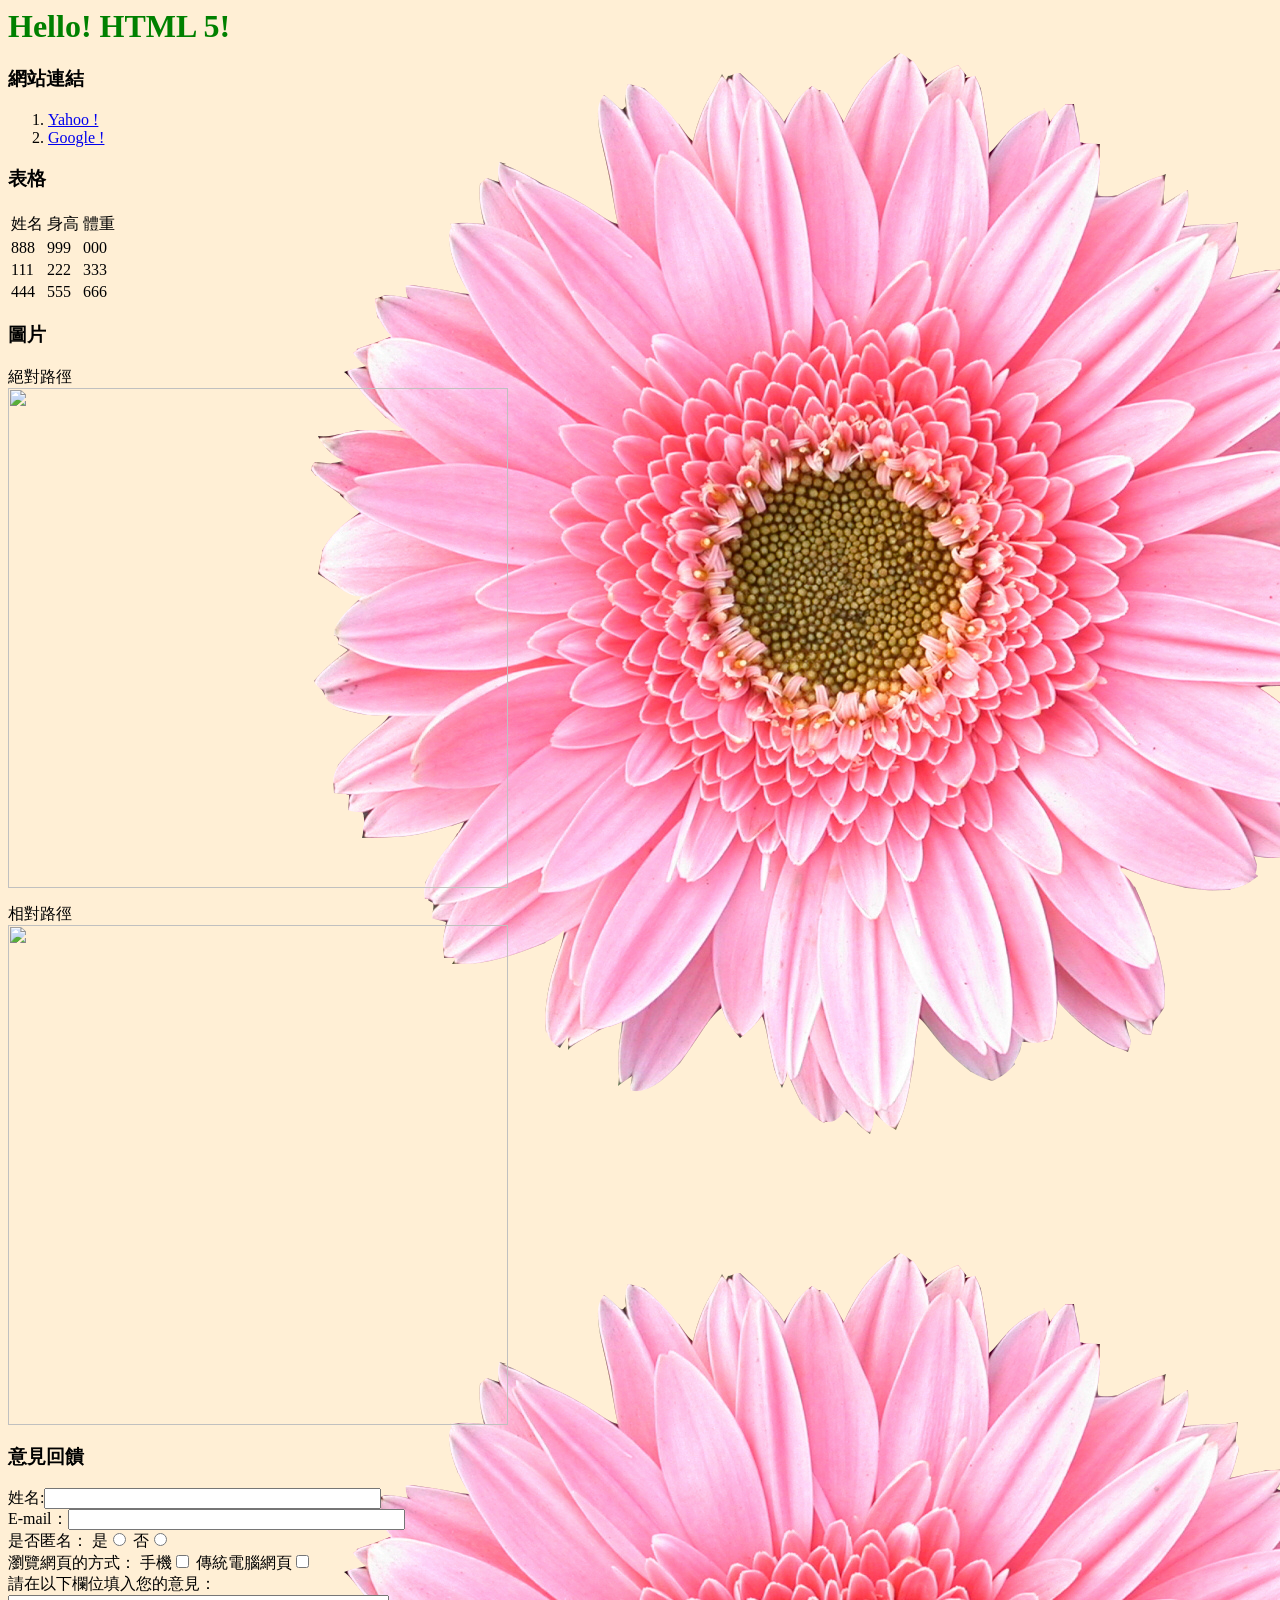
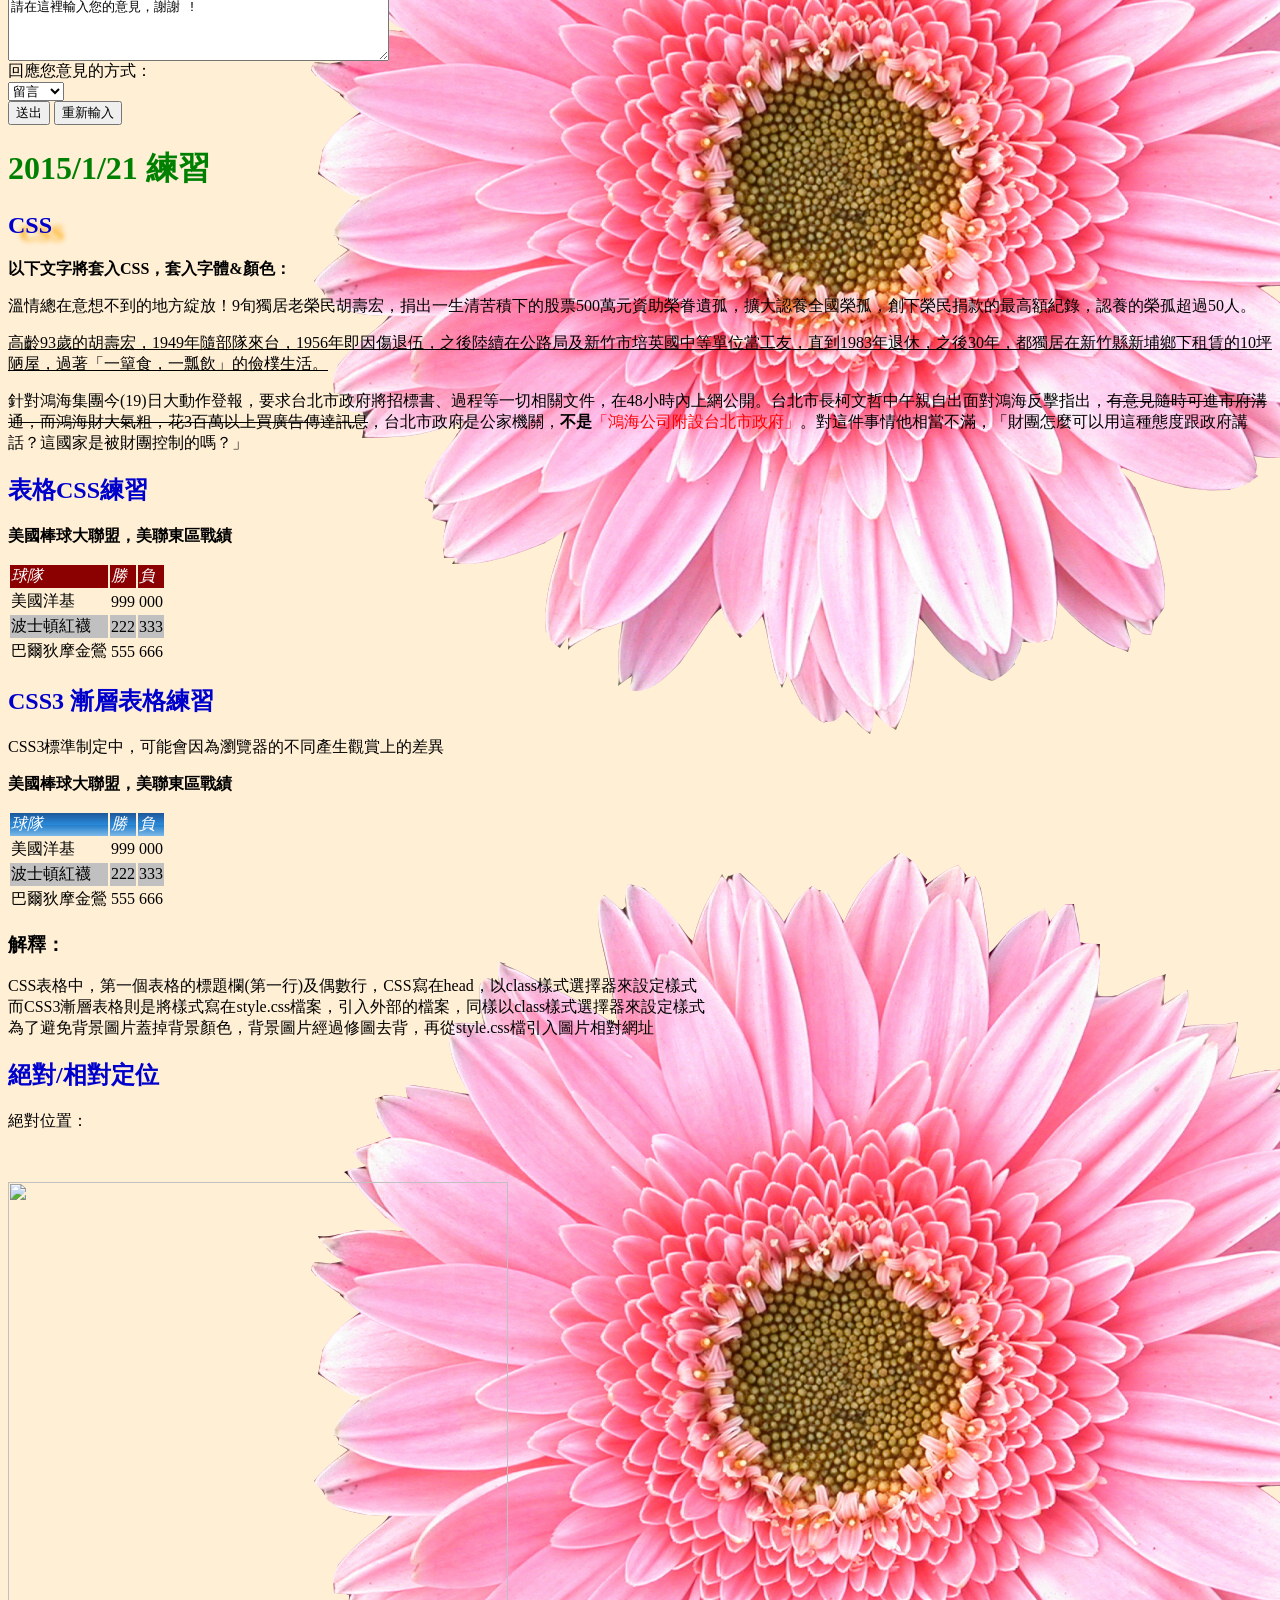
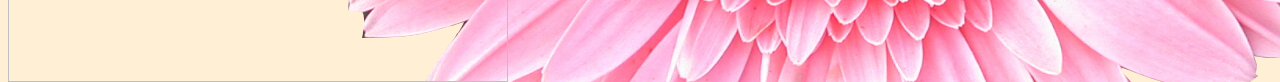
==== index.html @ 80720ba9 "index.html&style.css：將index.html的CSS語法貼到Style.css並自訂樣式名稱 1. index.html刪除11行 2. 將剛才從index.html剪下的第66行" ====
<html>
	<head>
		<meta charset="utf-8">
		<title>練習</title>
		<!--引入"外部"css樣式表檔案-->
		<link rel="stylesheet" type="text/css" href="style.css">
		<!--以下的 style 標籤為 class 樣式選擇器-->
		<style>
			.tabletitle {color:white;background:#8B0000;font-style:italic}
			.Even-numbered_row {background:#C0C0C0;}
		</style>
	</head>
	<body>
		<h1>Hello! HTML 5!</h1></p>
		<h3>網站連結</h3></p>
			<ol>
				<li><a href="http://tw.yahoo.com">Yahoo ! </a></li>
				<li><a href="http://www.google.com">Google !</a></li>
			</ol></p>
		<h3>表格</h3></p>
			<table>
				<tr><td>姓名</td><td>身高</td><td>體重</td></tr>
				<tr><td>888</td><td>999</td><td>000</td></tr>
				<tr><td>111</td><td>222</td><td>333</td></tr>
				<tr><td>444</td><td>555</td><td>666</td></tr>
			</table>
		</p>
		<h3>圖片</h3></p>
			絕對路徑</br>
				<img width="500" src="http://i.imgur.com/4lrLq9X.jpg">
			</p>
			相對路徑</br>
				<img width="500" src="images/62.jpg">
			</p>
		<h3>意見回饋</h3></p>
			<form>
				姓名:<input type="text" name="UserName" size="40"/></br>
				E-mail：<input type="text" name="UserEmail" size="40"/></br>
				是否匿名：&nbsp;是<input type="radio" name="Anonymous">&nbsp;否<input type="radio" name="Anonymous"></br>
				瀏覽網頁的方式：&nbsp手機<input type="checkbox" name="Phone">&nbsp傳統電腦網頁<input type="checkbox" name="PC"></br>
				請在以下欄位填入您的意見：</br>
					<textarea name="UesrTrouble" cols="45" rows="4">請在這裡輸入您的意見，謝謝 ! </textarea></br>
				回應您意見的方式：</br>
					<select name="ResponsesOption[]" size="1"  >
						<option value="comments">留言</option>
						<option value="Email">Email</option>
					</select></br>
				<input type="submit" value="送出">
				<input type="reset" value="重新輸入"></br>
			</form></p>
			<h1>2015/1/21&nbsp;練習</h1>
			<h2 style="text-shadow:12px 8px 5px orange">CSS</h2></p>
			<b>以下文字將套入CSS，套入字體&顏色：</b></br>
				<p style="font-family:'標楷體'">溫情總在意想不到的地方綻放！9旬獨居老榮民胡壽宏，捐出一生清苦積下的股票500萬元資助榮眷遺孤，擴大認養全國榮孤，創下榮民捐款的最高額紀錄，認養的榮孤超過50人。</p>
				<p style="font-family:'標楷體';text-decoration:underline;">高齡93歲的胡壽宏，1949年隨部隊來台，1956年即因傷退伍，之後陸續在公路局及新竹市培英國中等單位當工友，直到1983年退休，之後30年，都獨居在新竹縣新埔鄉下租賃的10坪陋屋，過著「一簞食，一瓢飲」的儉樸生活。</p>
				<p style="font-family:'標楷體'">針對鴻海集團今(19)日大動作登報，要求台北市政府將招標書、過程等一切相關文件，在48小時內上網公開。台北市長柯文哲中午親自出面對鴻海反擊指出，<span style="text-decoration:line-through;">有意見隨時可進市府溝通，而鴻海財大氣粗，花3百萬以上買廣告傳達訊息</span>，台北市政府是公家機關，<b>不是</b><span style="color:#ff0000">「鴻海公司附設台北市政府」</span>。對這件事情他相當不滿，「財團怎麼可以用這種態度跟政府講話？這國家是被財團控制的嗎？」</p>
			<h2>表格CSS練習</h2></p>
			<b>美國棒球大聯盟，美聯東區戰績</b></p>
				<table>
					<tr class="tabletitle"><td>球隊</td><td>勝</td><td>負</td></tr>
					<tr><td>美國洋基</td><td>999</td><td>000</td></tr>
					<tr class="Even-numbered_row"><td>波士頓紅襪</td><td>222</td><td>333</td></tr>
					<tr><td>巴爾狄摩金鶯</td><td>555</td><td>666</td></tr>
				</table></p>
			<h2>CSS3 漸層表格練習</h2>
			<p><span style="">CSS3標準制定中，可能會因為瀏覽器的不同產生觀賞上的差異</span></p>
			<b>美國棒球大聯盟，美聯東區戰績</b></p>
				<table>
					<tr class="css3_tabletitle"><td>球隊</td><td>勝</td><td>負</td></tr>
					<tr><td>美國洋基</td><td>999</td><td>000</td></tr>
					<tr class="Even-numbered_row"><td>波士頓紅襪</td><td>222</td><td>333</td></tr>
					<tr><td>巴爾狄摩金鶯</td><td>555</td><td>666</td></tr>
				</table></p>
			<h3>解釋：</h3></p>
			CSS表格中，第一個表格的標題欄(第一行)及偶數行，CSS寫在head，以class樣式選擇器來設定樣式</br>
			而CSS3漸層表格則是將樣式寫在style.css檔案，引入外部的檔案，同樣以class樣式選擇器來設定樣式</br>
			為了避免背景圖片蓋掉背景顏色，背景圖片經過修圖去背，再從style.css檔引入圖片相對網址</p>
				
			<!--絕對定位與相對定位的設定，圖片會檔掉以下文字，所以註解掉，可用CSS樣式的z-index設定值來解決此問題-->
			<h2>絕對/相對定位</h2></p>
			絕對位置：</br>
			<img width="500" src="images/62.jpg" style="position:relative;top:50px;lift:100px">
			</p>
			
	</body>
</html>
---- style.css ----
body {
	background:#ffefd5;
	background-image:url(images/4.png);
}

h1 {color:green}

h2 {color:#0000CD}

.CSS3-warning {
	color:red; 
	background-color:Orange
	}

.css3_tabletitle {
	color:white;
	font-style:italic;
	background: linear-gradient(
						to bottom, 
						#1e5799 0%,
						#2989d8 50%,
						#207cca 51%,
						#7db9e8 100%
						)
	
}
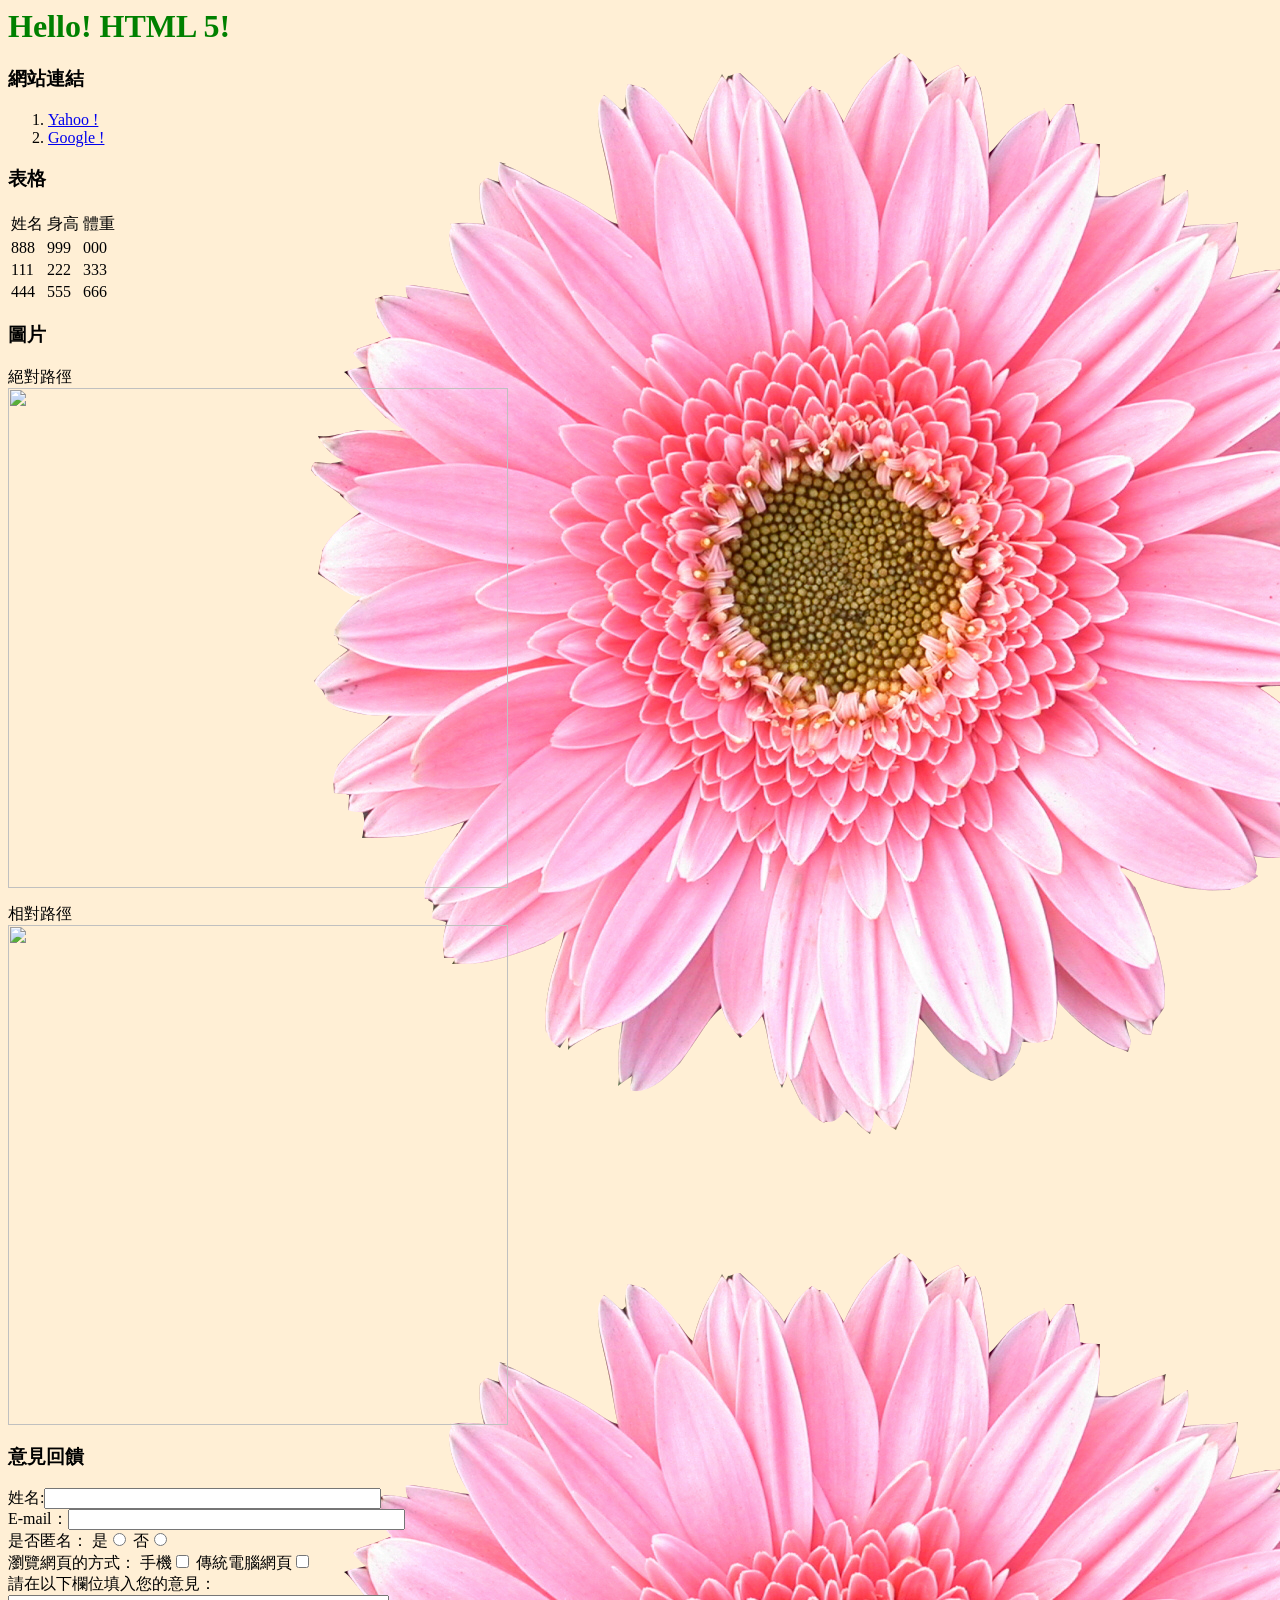
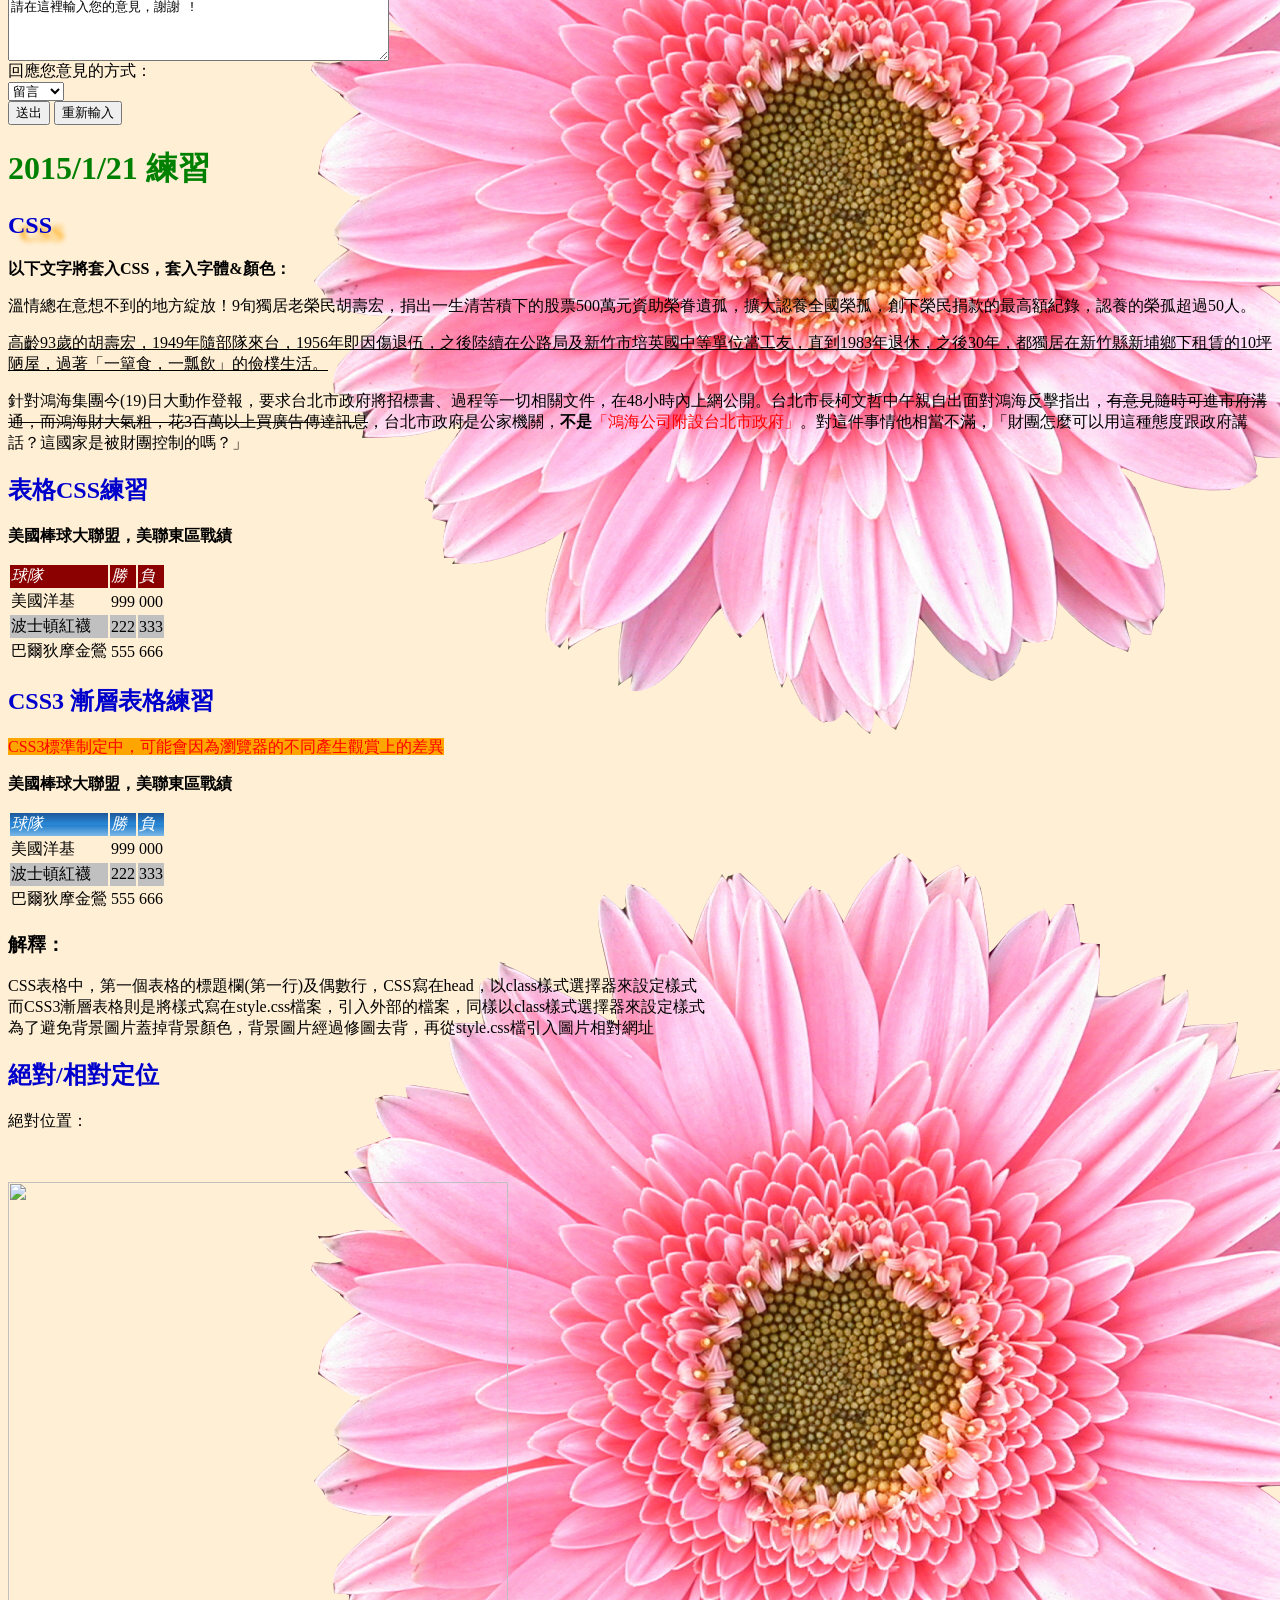
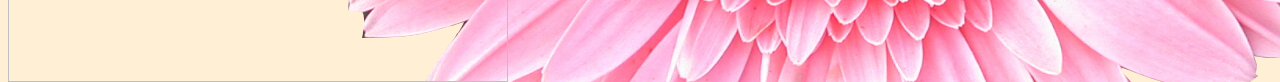
==== commit a313b669: "index.html：變更span標籤內的樣式設定，由直接設定樣式改成自訂樣式名稱 將66行由style變更為class，由原本直接在Style設定語法的方式改成利用class的方式設定自訂CSS樣式" ====
--- a/index.html
+++ b/index.html
@@ -63,7 +63,7 @@
 					<tr><td>巴爾狄摩金鶯</td><td>555</td><td>666</td></tr>
 				</table></p>
 			<h2>CSS3 漸層表格練習</h2>
-			<p><span style="">CSS3標準制定中，可能會因為瀏覽器的不同產生觀賞上的差異</span></p>
+			<p><span class="CSS3-warning">CSS3標準制定中，可能會因為瀏覽器的不同產生觀賞上的差異</span></p>
 			<b>美國棒球大聯盟，美聯東區戰績</b></p>
 				<table>
 					<tr class="css3_tabletitle"><td>球隊</td><td>勝</td><td>負</td></tr>
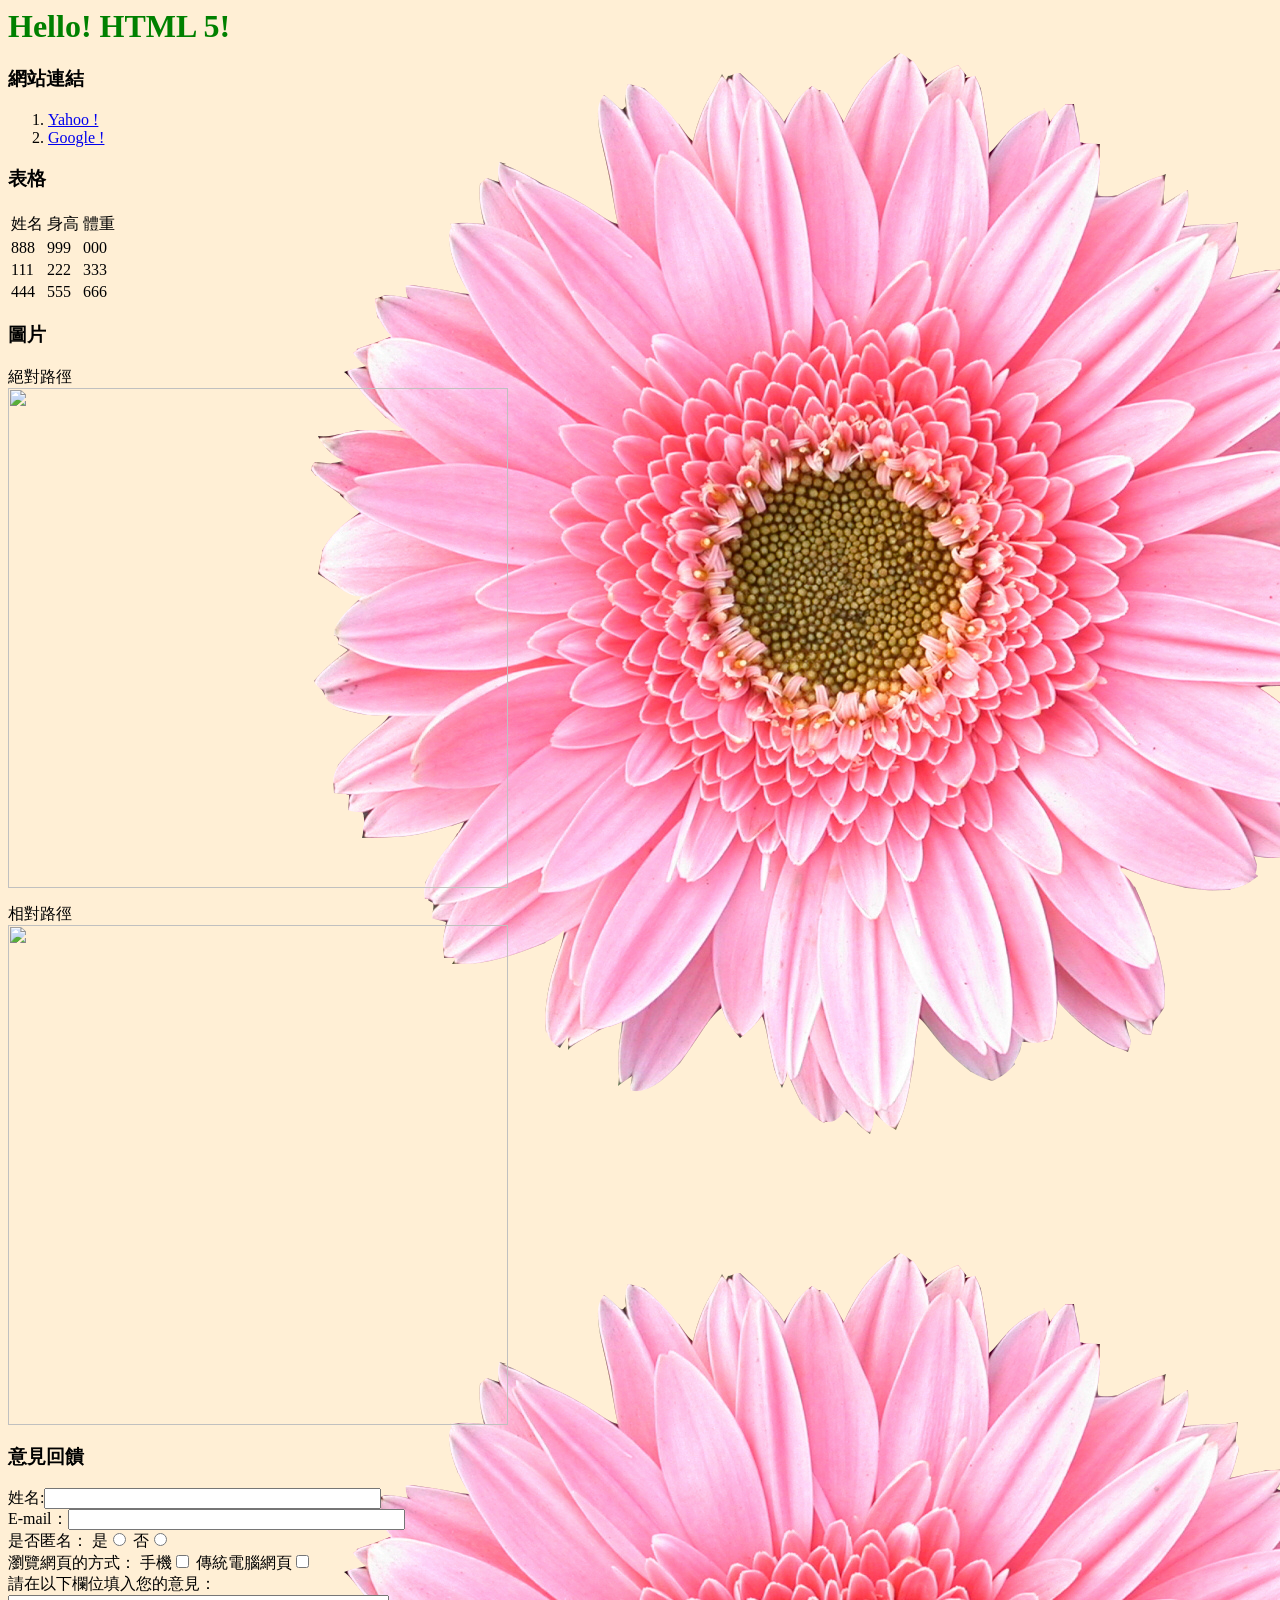
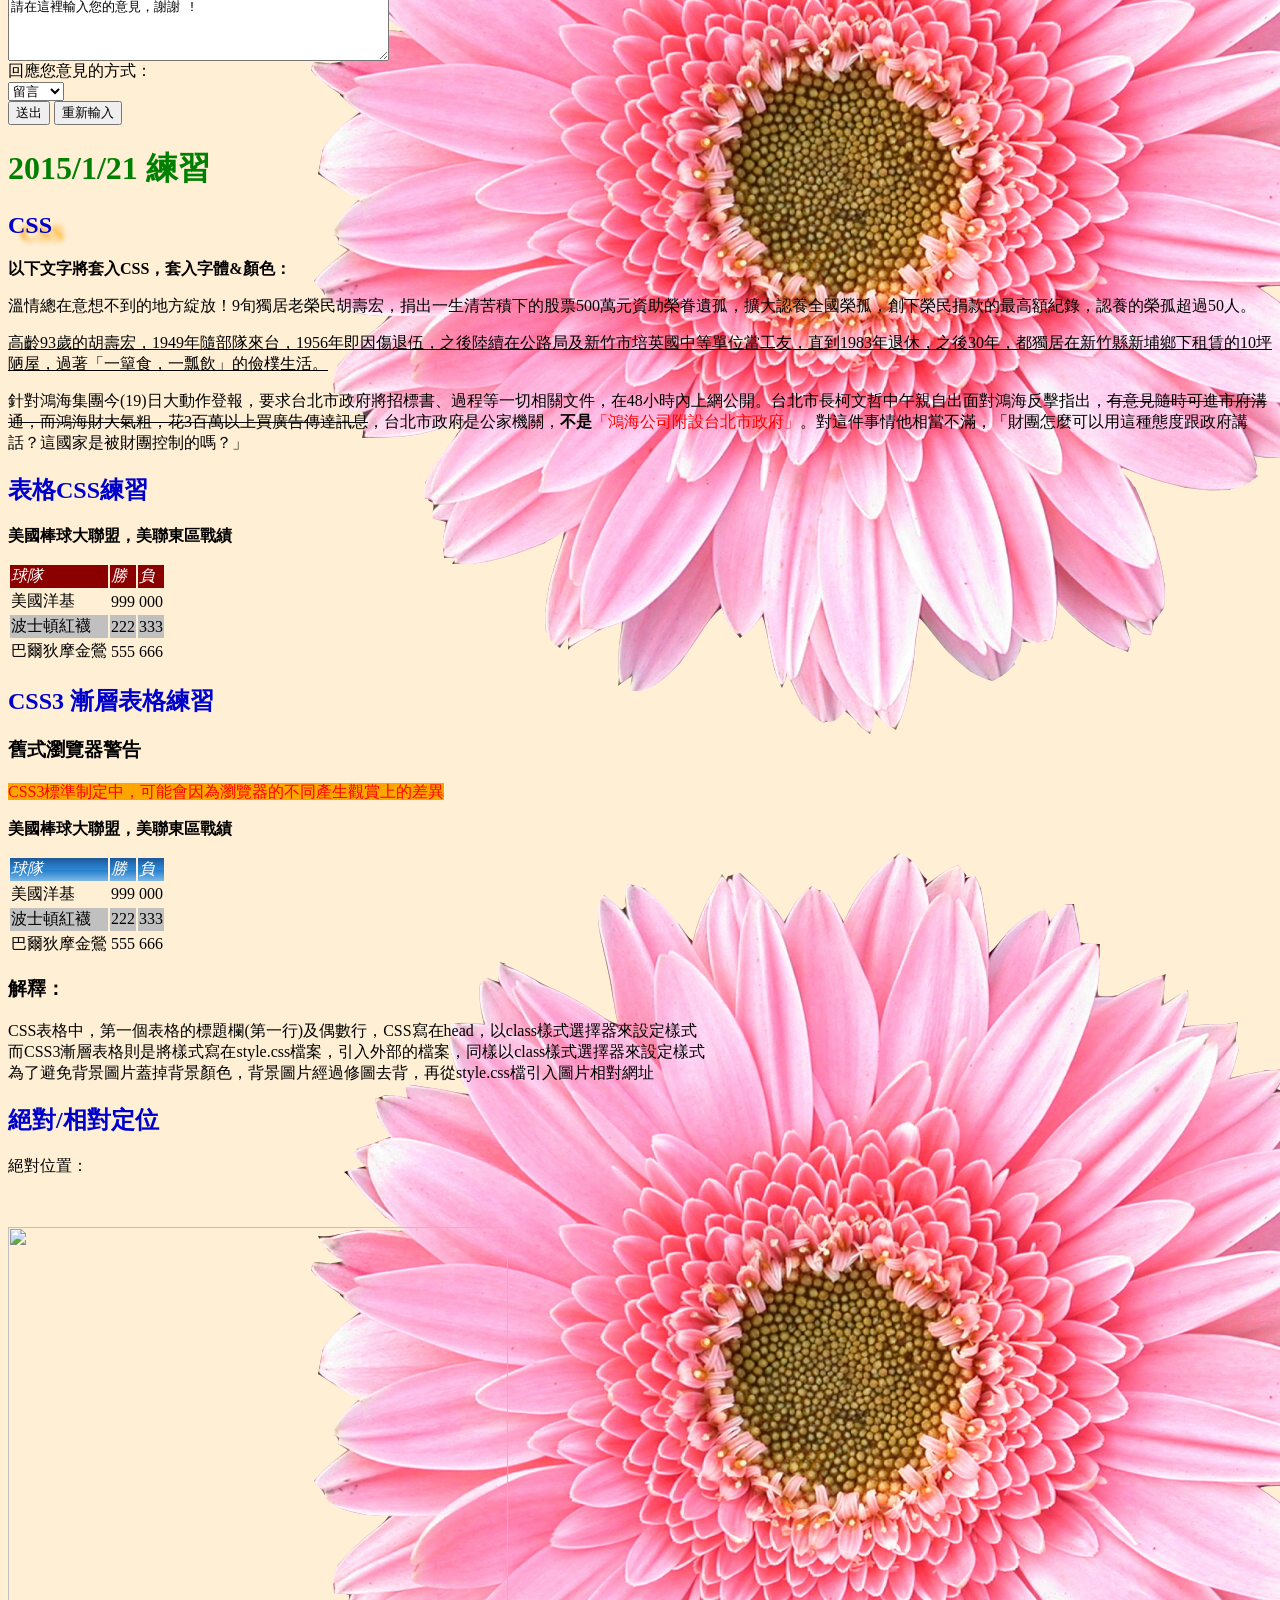
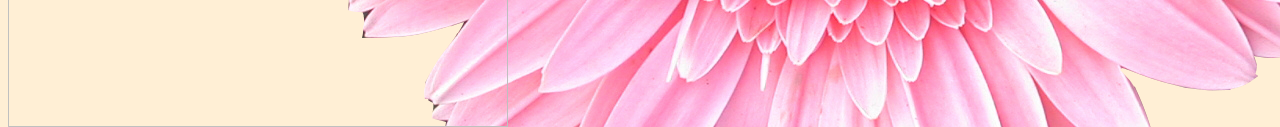
==== commit 796b2efd: "index.html：修改排版及增加段落 1. 在65行增加分段 2. 在66行增加"舊式瀏覽器警告"字樣，並設定為h3" ====
--- a/index.html
+++ b/index.html
@@ -62,8 +62,10 @@
 					<tr class="Even-numbered_row"><td>波士頓紅襪</td><td>222</td><td>333</td></tr>
 					<tr><td>巴爾狄摩金鶯</td><td>555</td><td>666</td></tr>
 				</table></p>
-			<h2>CSS3 漸層表格練習</h2>
-			<p><span class="CSS3-warning">CSS3標準制定中，可能會因為瀏覽器的不同產生觀賞上的差異</span></p>
+			<h2>CSS3 漸層表格練習</h2></p>
+			<h3>舊式瀏覽器警告</h3></p>
+			<p><span class="CSS3-WARNING">CSS3標準制定中，可能會因為瀏覽器的不同產生觀賞上的差異</span></p>
+			
 			<b>美國棒球大聯盟，美聯東區戰績</b></p>
 				<table>
 					<tr class="css3_tabletitle"><td>球隊</td><td>勝</td><td>負</td></tr>
--- a/style.css
+++ b/style.css
@@ -7,7 +7,7 @@
 
 h2 {color:#0000CD}
 
-.CSS3-warning {
+.CSS3-WARNING {
 	color:red; 
 	background-color:Orange
 	}
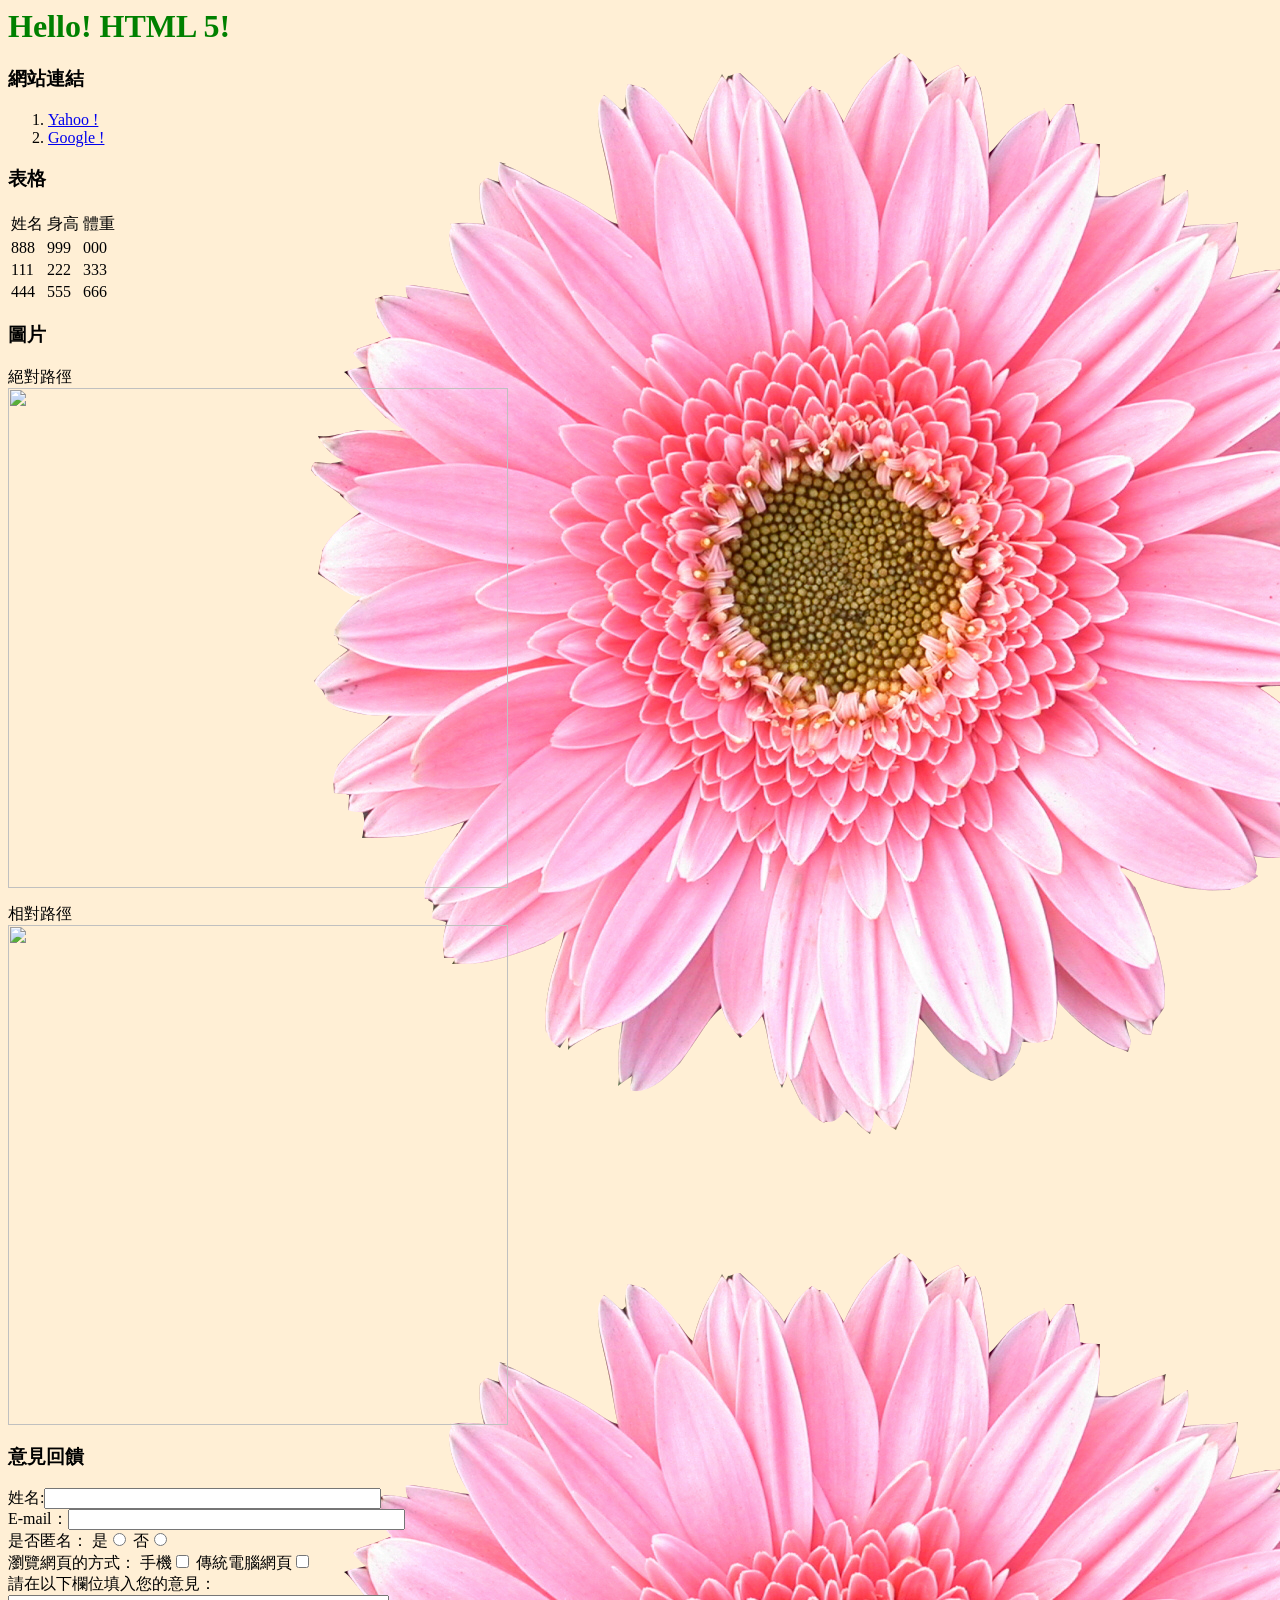
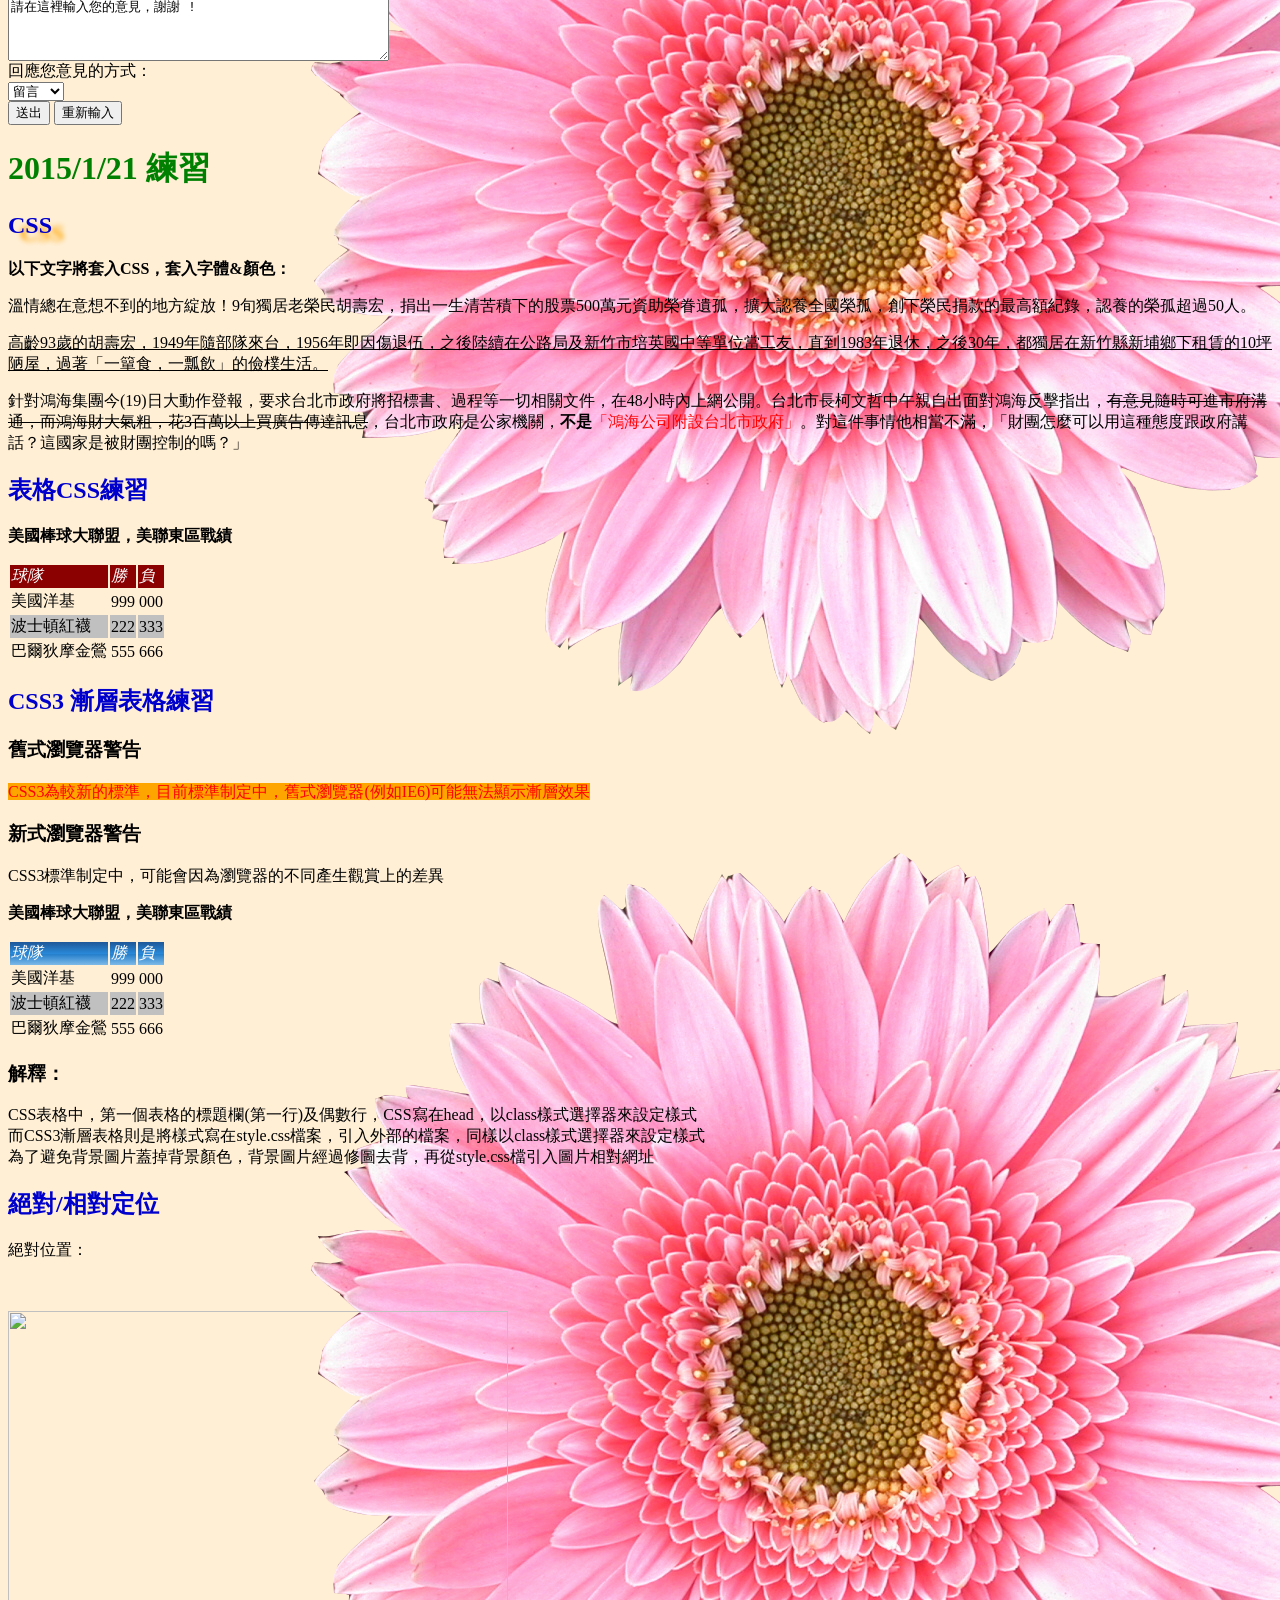
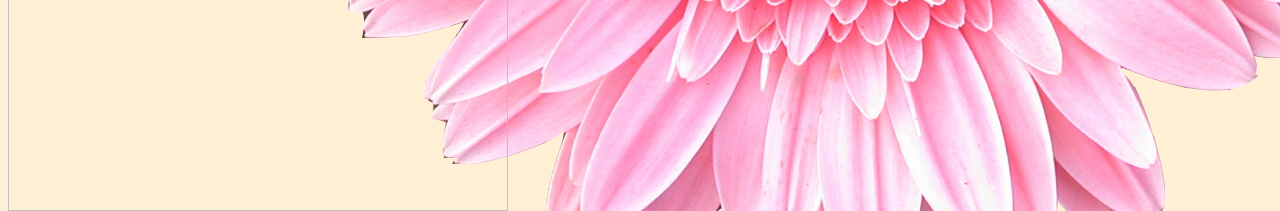
==== commit 40c658f5: "index.html：修改CSS漸層警告相關內容 1. 修改67行字樣 2. 增加68標題及69字樣" ====
--- a/index.html
+++ b/index.html
@@ -64,7 +64,9 @@
 				</table></p>
 			<h2>CSS3 漸層表格練習</h2></p>
 			<h3>舊式瀏覽器警告</h3></p>
-			<p><span class="CSS3-WARNING">CSS3標準制定中，可能會因為瀏覽器的不同產生觀賞上的差異</span></p>
+			<p><span class="CSS3-WARNING">CSS3為較新的標準，目前標準制定中，舊式瀏覽器(例如IE6)可能無法顯示漸層效果</span></p>
+			<h3>新式瀏覽器警告</h3></p>
+			<p><span class="">CSS3標準制定中，可能會因為瀏覽器的不同產生觀賞上的差異</span></p>
 			
 			<b>美國棒球大聯盟，美聯東區戰績</b></p>
 				<table>
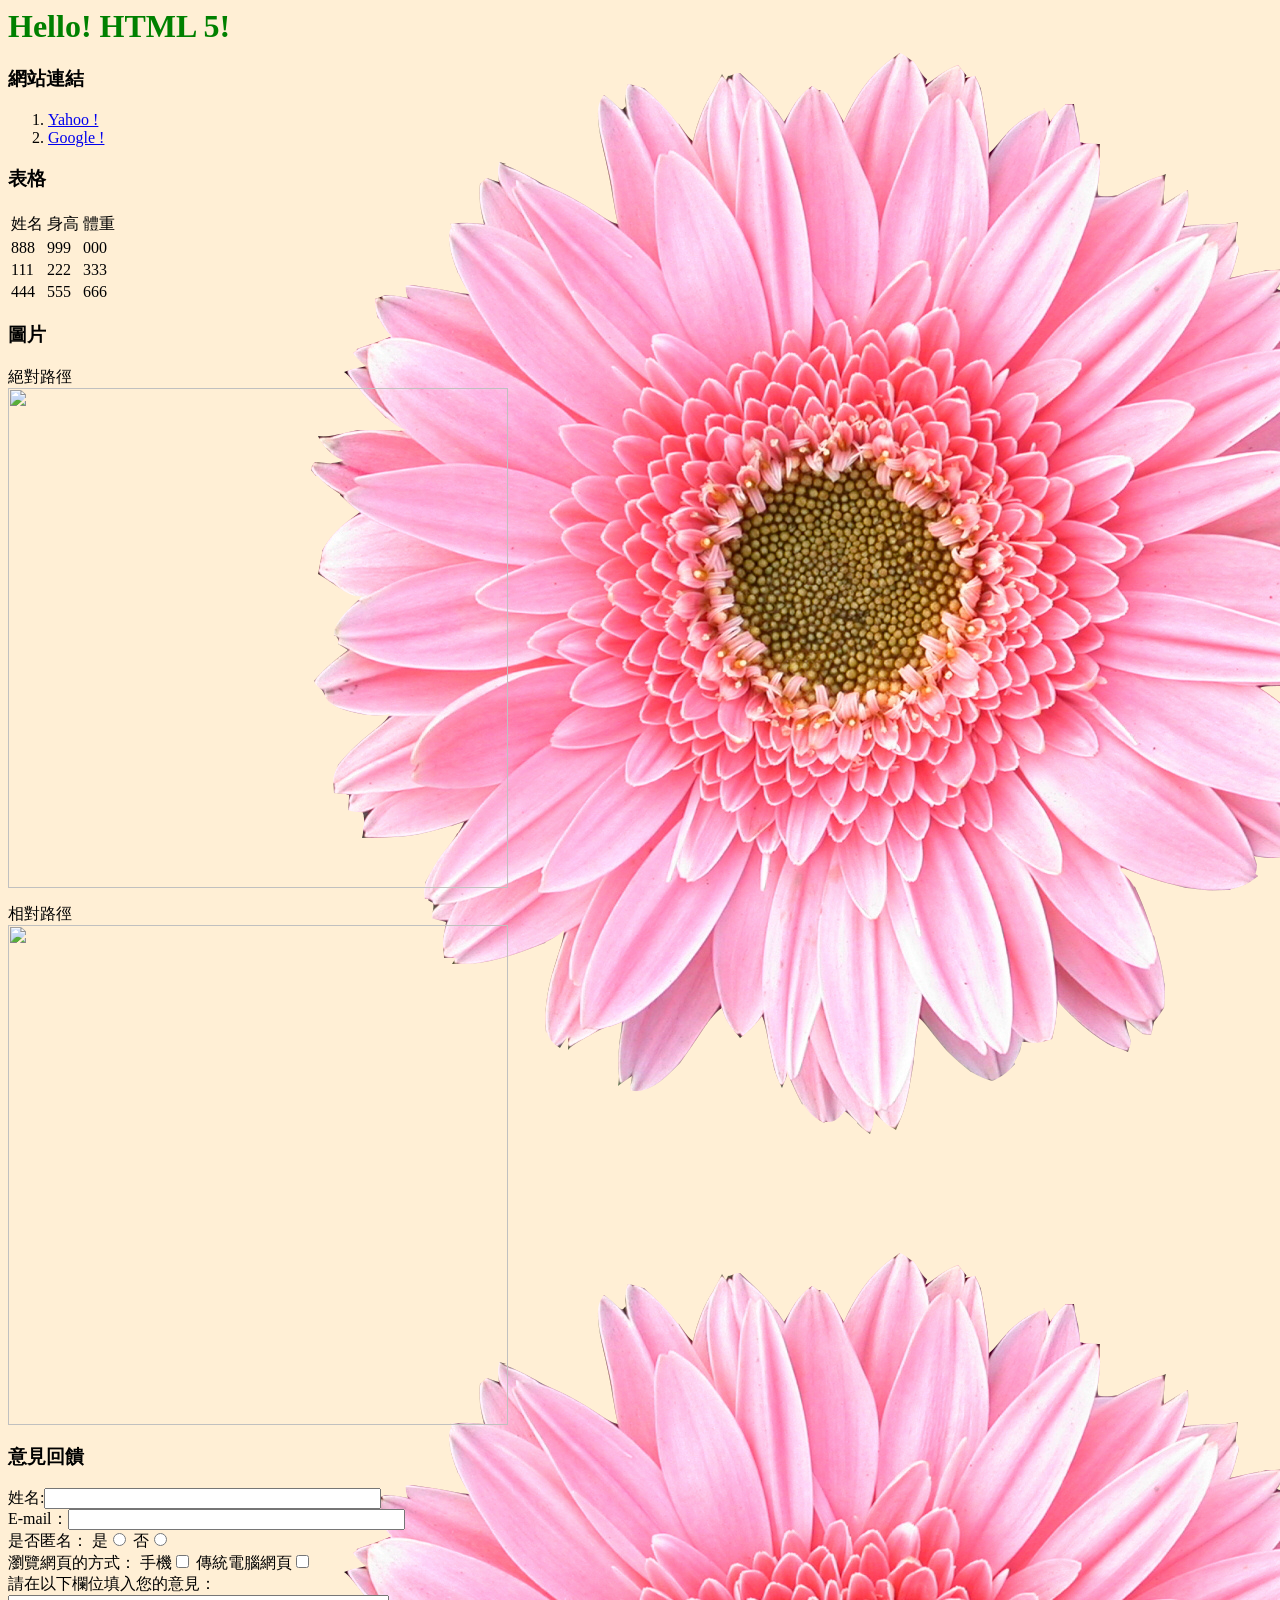
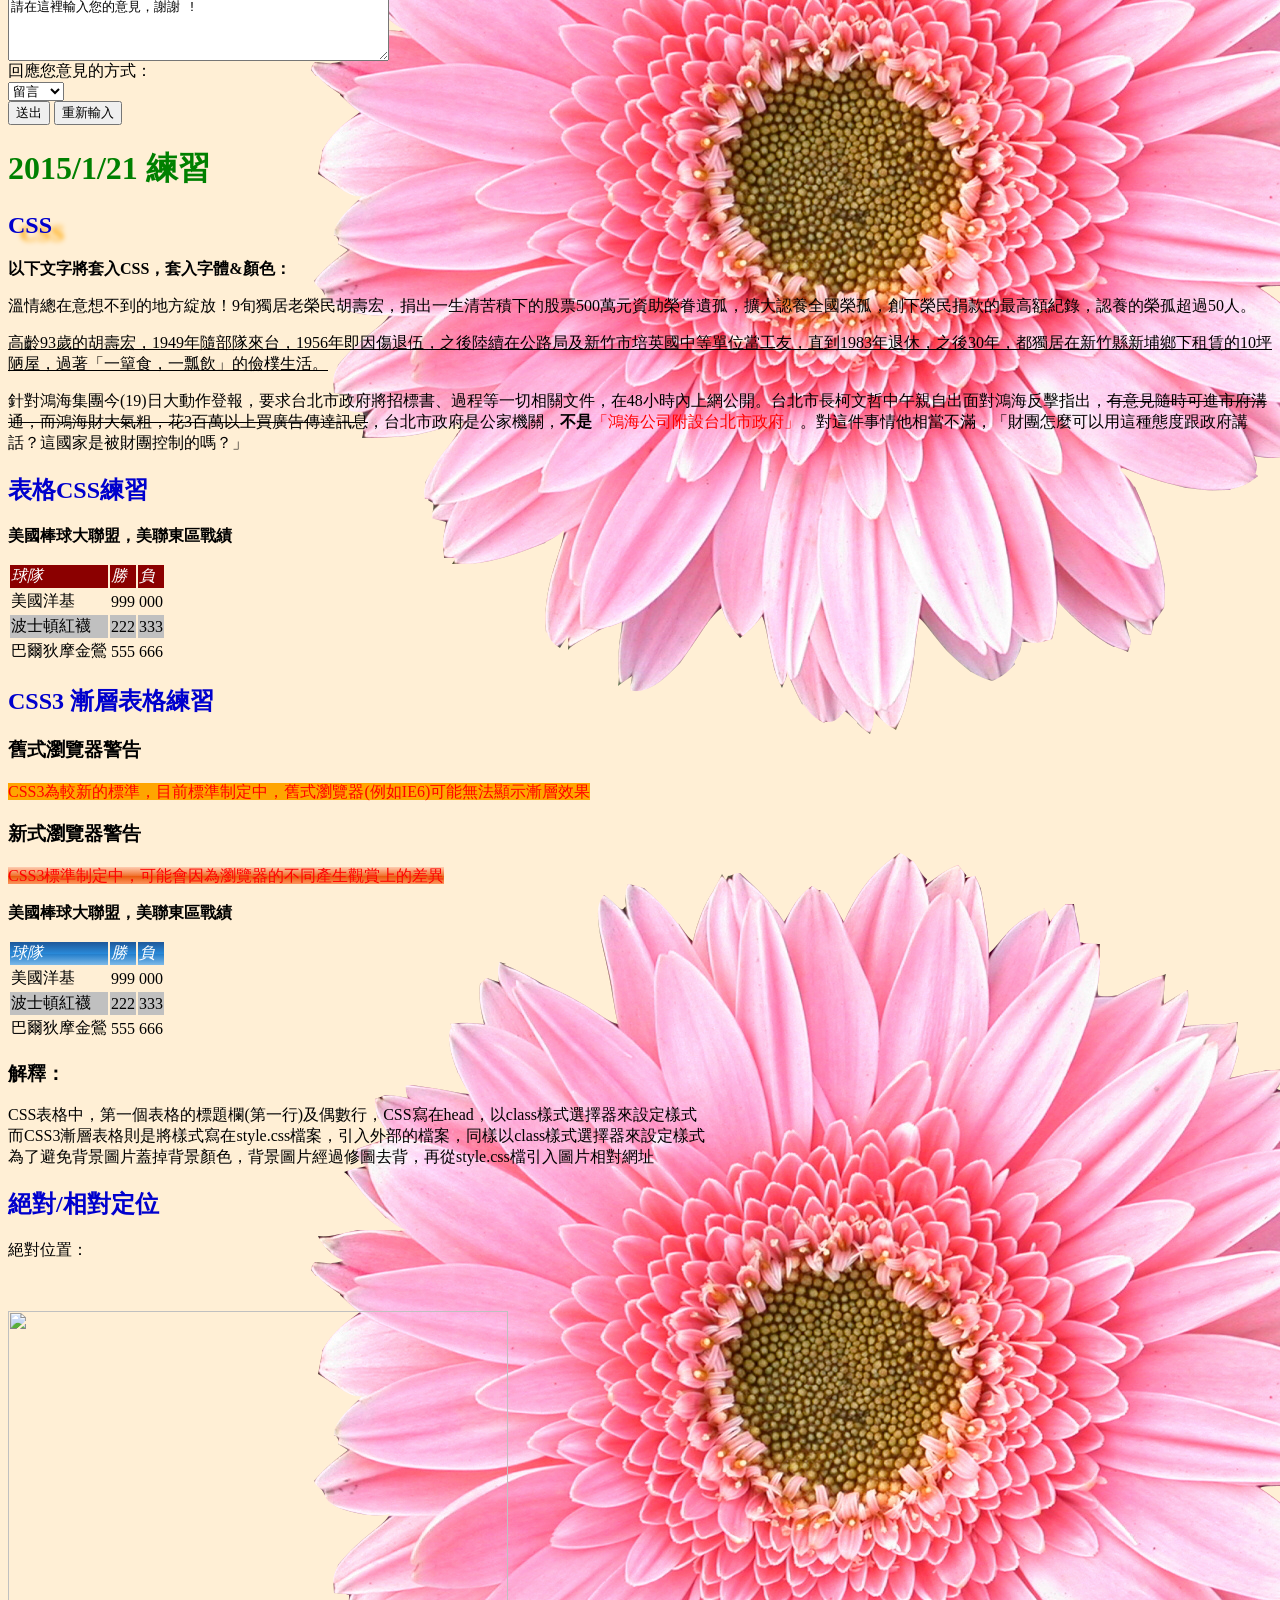
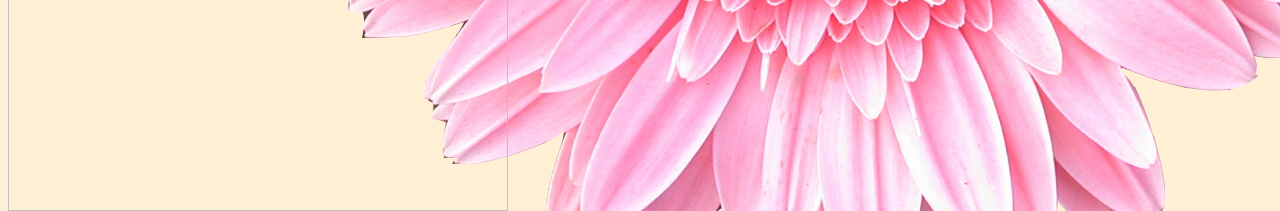
==== commit 34c1632a: "index.html：在69行加入CSS3樣式表名稱 在69行加入的Class增加CSS3-WARNING-NEW自訂樣式表" ====
--- a/index.html
+++ b/index.html
@@ -64,9 +64,9 @@
 				</table></p>
 			<h2>CSS3 漸層表格練習</h2></p>
 			<h3>舊式瀏覽器警告</h3></p>
-			<p><span class="CSS3-WARNING">CSS3為較新的標準，目前標準制定中，舊式瀏覽器(例如IE6)可能無法顯示漸層效果</span></p>
+			<p><span class="CSS3-WARNING-OLD">CSS3為較新的標準，目前標準制定中，舊式瀏覽器(例如IE6)可能無法顯示漸層效果</span></p>
 			<h3>新式瀏覽器警告</h3></p>
-			<p><span class="">CSS3標準制定中，可能會因為瀏覽器的不同產生觀賞上的差異</span></p>
+			<p><span class="CSS3-WARNING-NEW">CSS3標準制定中，可能會因為瀏覽器的不同產生觀賞上的差異</span></p>
 			
 			<b>美國棒球大聯盟，美聯東區戰績</b></p>
 				<table>
--- a/style.css
+++ b/style.css
@@ -7,10 +7,20 @@
 
 h2 {color:#0000CD}
 
-.CSS3-WARNING {
+.CSS3-WARNING-OLD {
 	color:red; 
 	background-color:Orange
 	}
+.CSS3-WARNING-NEW {
+	color:red;
+	background: linear-gradient(
+						to bottom, 
+						#feccb1 0%,
+						#f17432 50%,
+						#ea5507 51%,
+						#fb955e 100%);
+	}
+	
 
 .css3_tabletitle {
 	color:white;
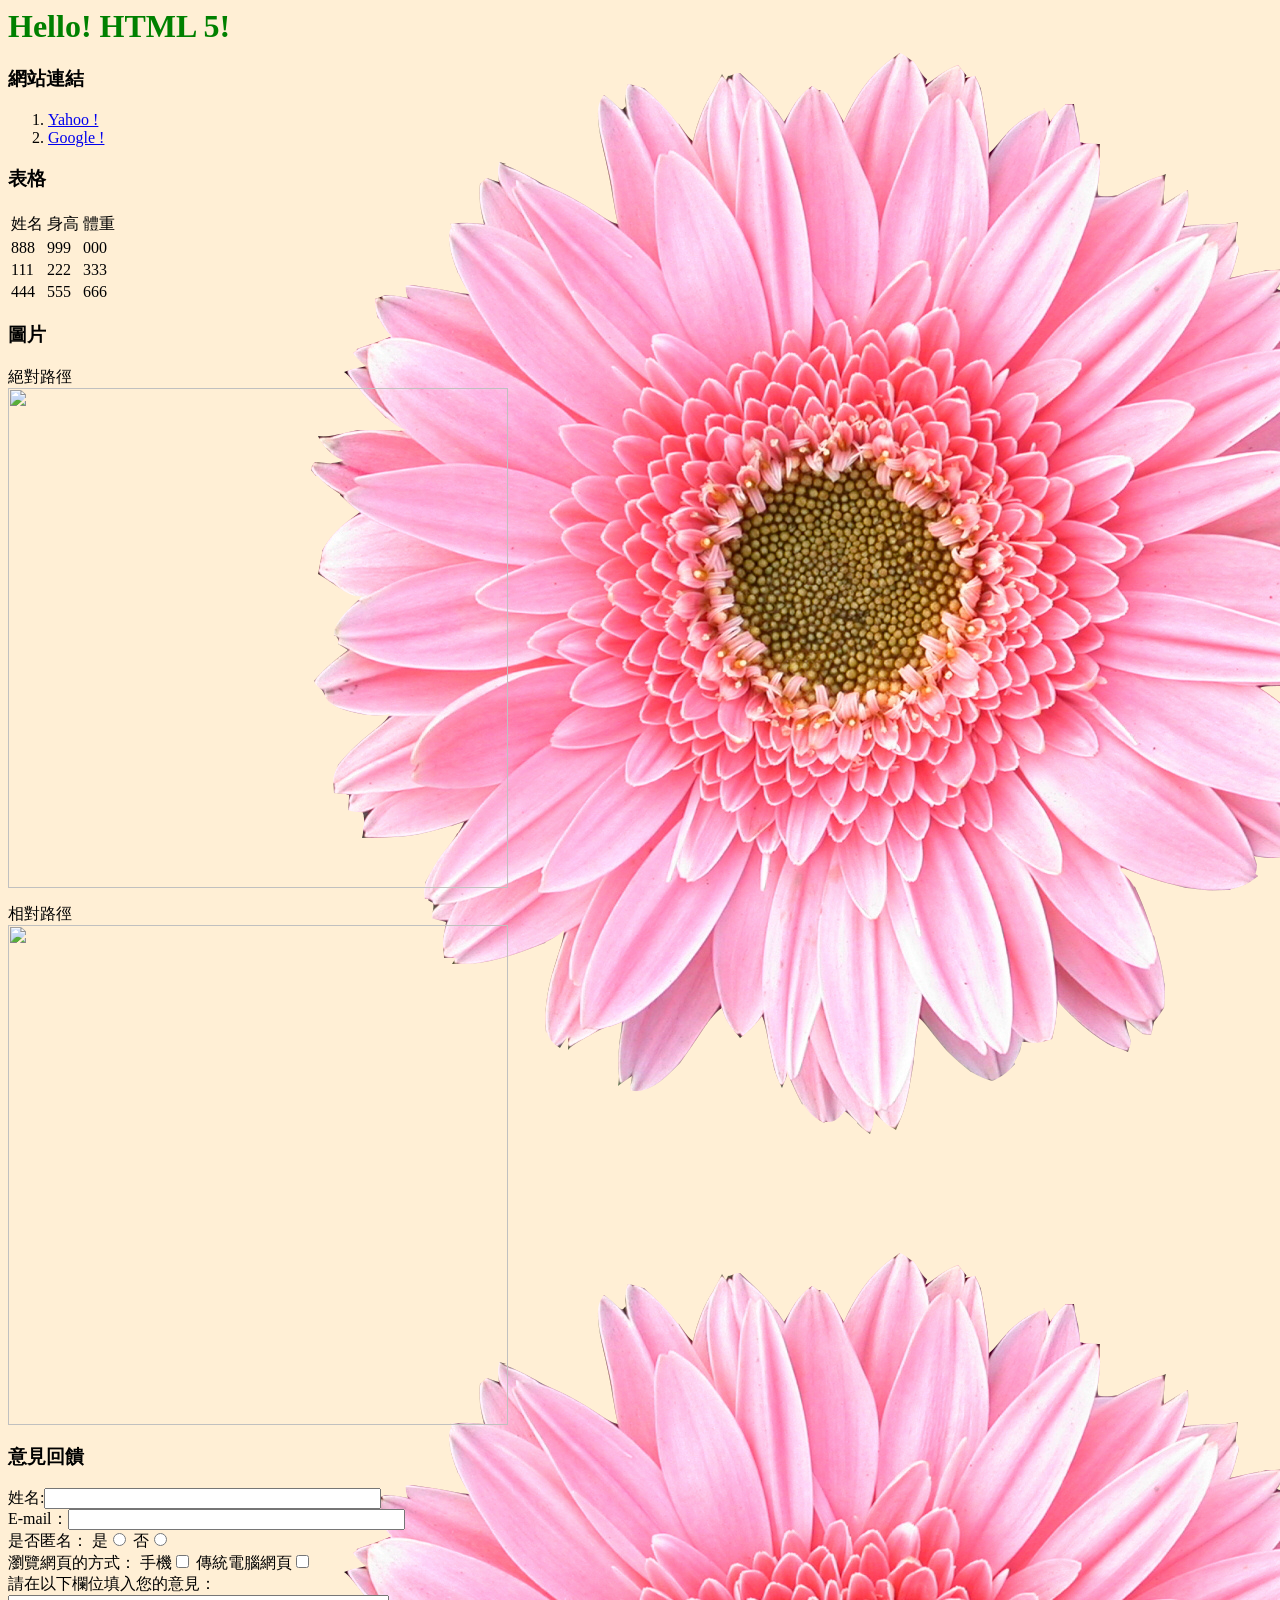
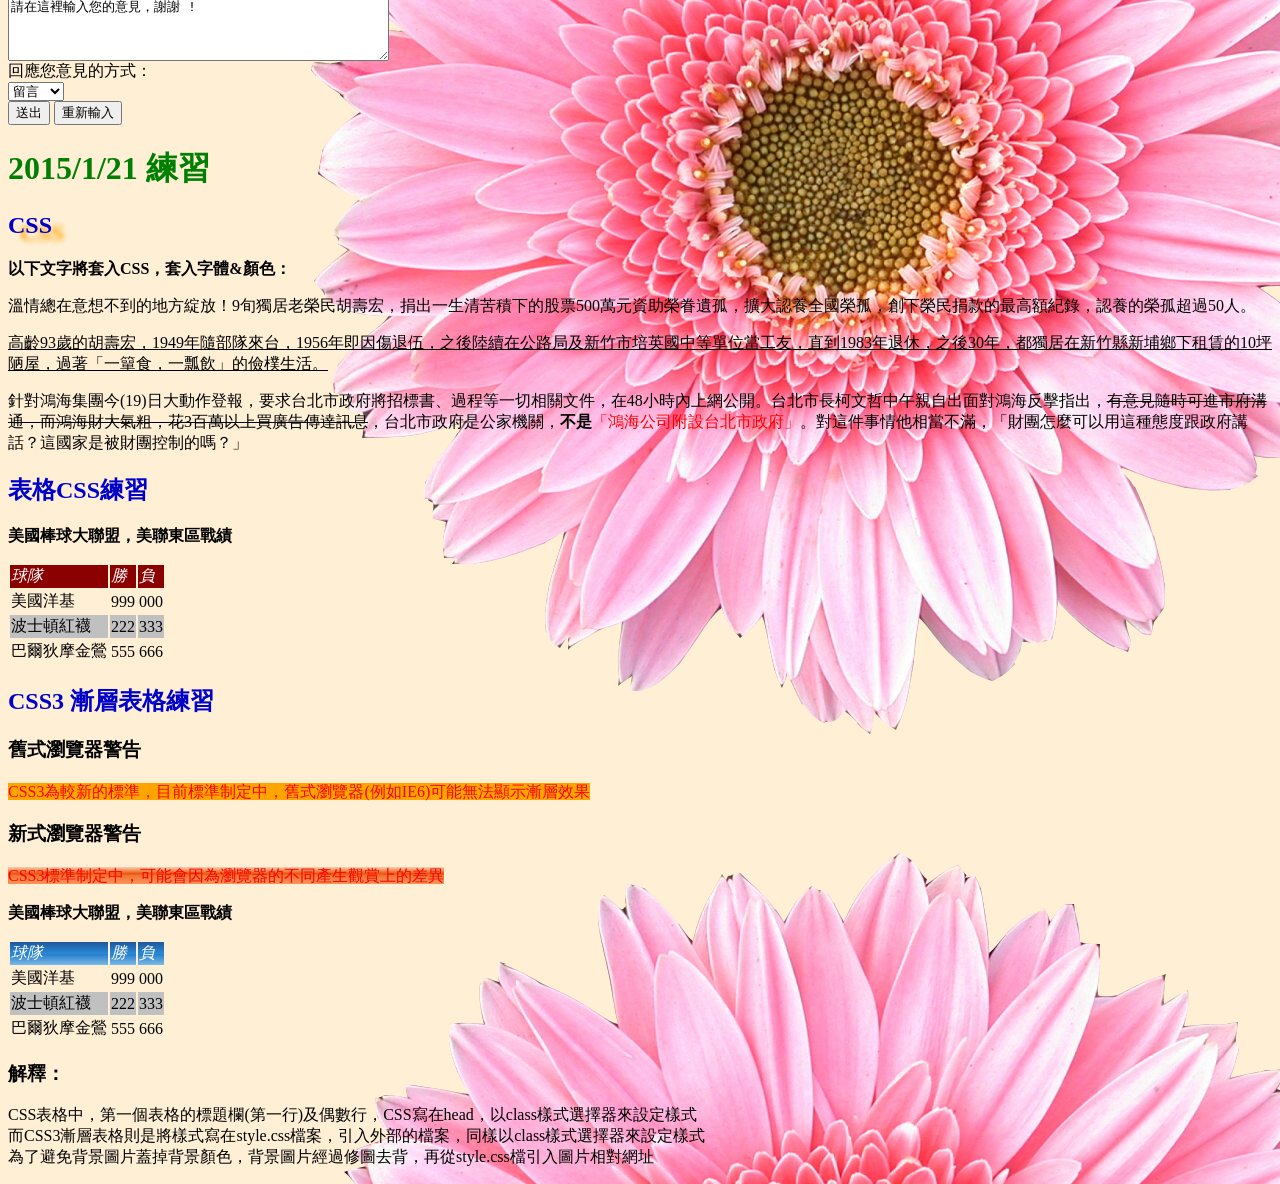
==== commit b27b8e80: "index.html：刪除有問題的語法 因為這一段有點小問題，加上先前已經移除了一個段落，造成此段不完整，因此刪除掉這一段" ====
--- a/index.html
+++ b/index.html
@@ -79,12 +79,6 @@
 			CSS表格中，第一個表格的標題欄(第一行)及偶數行，CSS寫在head，以class樣式選擇器來設定樣式</br>
 			而CSS3漸層表格則是將樣式寫在style.css檔案，引入外部的檔案，同樣以class樣式選擇器來設定樣式</br>
 			為了避免背景圖片蓋掉背景顏色，背景圖片經過修圖去背，再從style.css檔引入圖片相對網址</p>
-				
-			<!--絕對定位與相對定位的設定，圖片會檔掉以下文字，所以註解掉，可用CSS樣式的z-index設定值來解決此問題-->
-			<h2>絕對/相對定位</h2></p>
-			絕對位置：</br>
-			<img width="500" src="images/62.jpg" style="position:relative;top:50px;lift:100px">
-			</p>
 			
 	</body>
 </html>
--- a/style.css
+++ b/style.css
@@ -16,9 +16,10 @@
 	background: linear-gradient(
 						to bottom, 
 						#feccb1 0%,
+						#ea5507 40%,
 						#f17432 50%,
-						#ea5507 51%,
-						#fb955e 100%);
+						#fb955e 100%); 
+						/* W3C  for URL：http://www.colorzilla.com/gradient-editor/ */
 	}
 	
 
